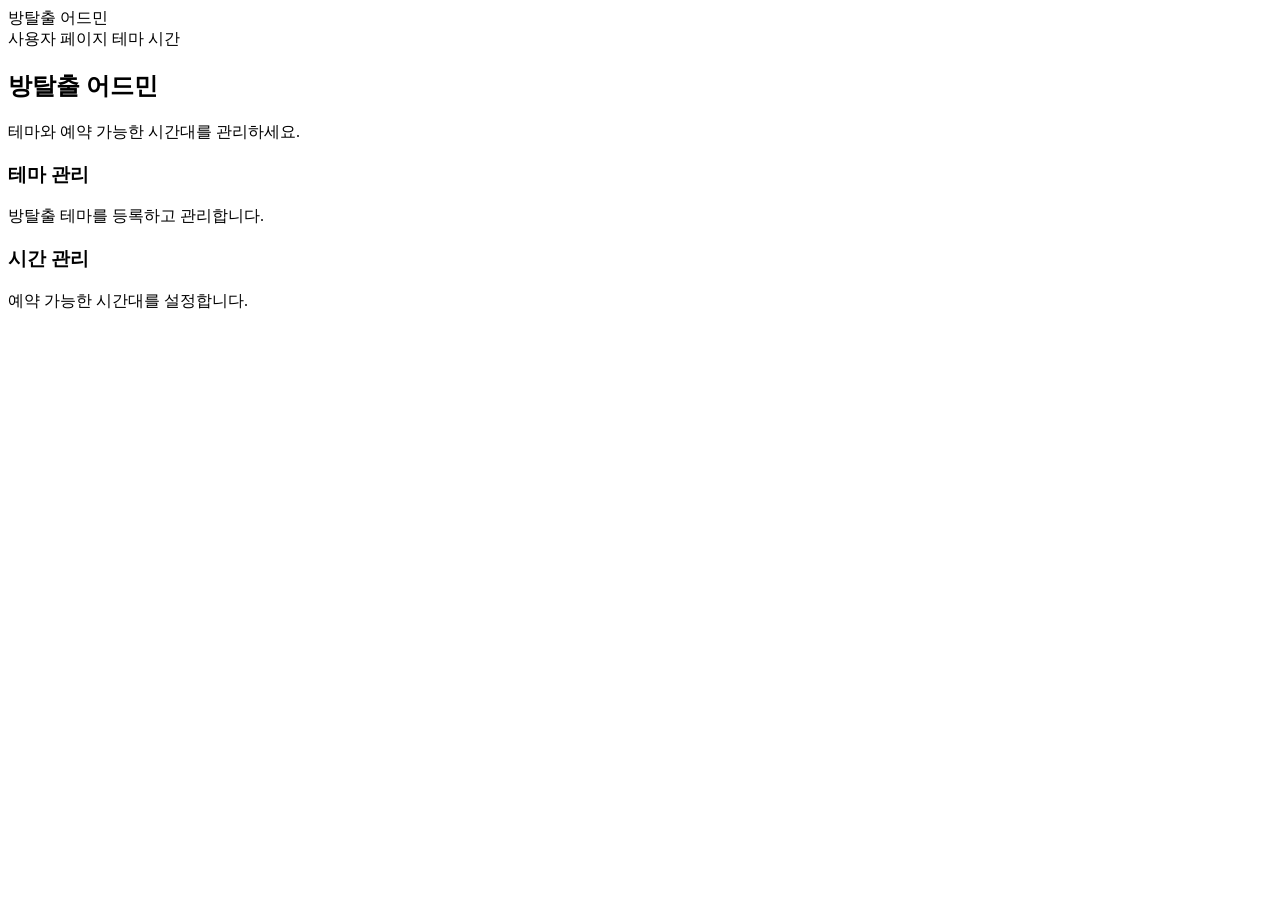
==== src/main/resources/templates/admin/index.html @ 6e0b77c4 "feat : 기존 프로젝트 마이그레이션" ====
<!DOCTYPE html>
<html lang="ko" xmlns:th="http://www.thymeleaf.org">
<head>
    <meta charset="UTF-8">
    <meta name="viewport" content="width=device-width, initial-scale=1.0">
    <title>방탈출 어드민</title>
    <link rel="stylesheet" th:href="@{/css/style.css}">
</head>
<body>
<header class="topbar">
    <a class="brand" th:href="@{/admin}">방탈출 어드민</a>
    <nav class="nav">
        <a th:href="@{/}">사용자 페이지</a>
        <a th:href="@{/admin/theme}">테마</a>
        <a th:href="@{/admin/time}">시간</a>
    </nav>
</header>

<main class="container">
    <section class="hero">
        <h1>방탈출 어드민</h1>
        <p>테마와 예약 가능한 시간대를 관리하세요.</p>
        <div class="hero-grid">
            <a class="hero-card" th:href="@{/admin/theme}">
                <h3>테마 관리</h3>
                <p>방탈출 테마를 등록하고 관리합니다.</p>
            </a>
            <a class="hero-card" th:href="@{/admin/time}">
                <h3>시간 관리</h3>
                <p>예약 가능한 시간대를 설정합니다.</p>
            </a>
        </div>
    </section>
</main>
</body>
</html>
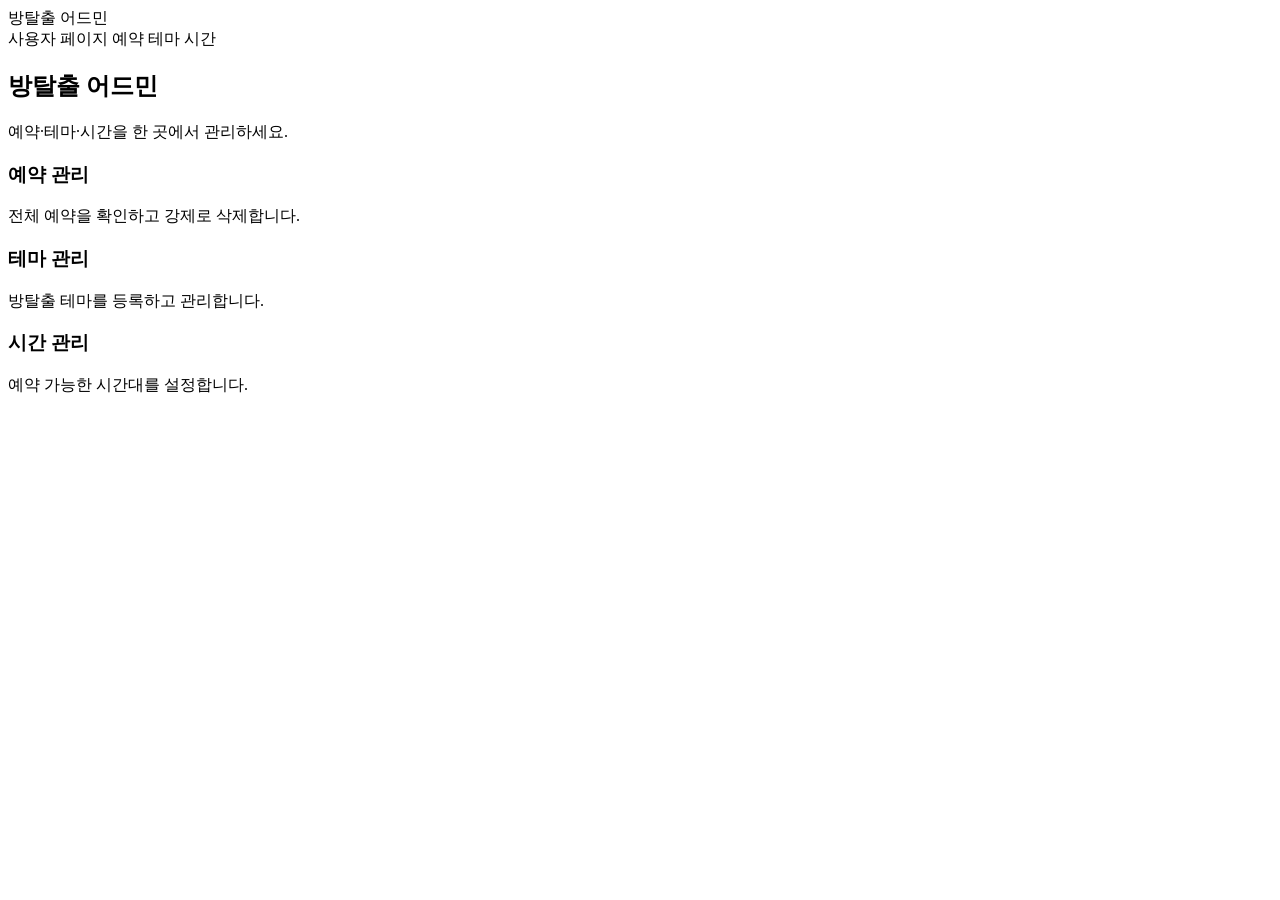
==== commit 6e8fd1e5: "feat: 권한 없음 안내·본인 예약 추가 모달·테스트 포트 분리 - 어드민 화면(비-관리자) 접근 시 화이트라벨 대신 /?error=admin_only로 보내고 common.js" ====
--- a/src/main/resources/templates/admin/index.html
+++ b/src/main/resources/templates/admin/index.html
@@ -11,16 +11,22 @@
     <a class="brand" th:href="@{/admin}">방탈출 어드민</a>
     <nav class="nav">
         <a th:href="@{/}">사용자 페이지</a>
+        <a th:href="@{/admin/reservation}">예약</a>
         <a th:href="@{/admin/theme}">테마</a>
         <a th:href="@{/admin/time}">시간</a>
     </nav>
+    <div class="nav-auth" id="nav-auth"></div>
 </header>
 
 <main class="container">
     <section class="hero">
         <h1>방탈출 어드민</h1>
-        <p>테마와 예약 가능한 시간대를 관리하세요.</p>
+        <p>예약·테마·시간을 한 곳에서 관리하세요.</p>
         <div class="hero-grid">
+            <a class="hero-card" th:href="@{/admin/reservation}">
+                <h3>예약 관리</h3>
+                <p>전체 예약을 확인하고 강제로 삭제합니다.</p>
+            </a>
             <a class="hero-card" th:href="@{/admin/theme}">
                 <h3>테마 관리</h3>
                 <p>방탈출 테마를 등록하고 관리합니다.</p>
@@ -32,5 +38,6 @@
         </div>
     </section>
 </main>
+<script th:src="@{/js/common.js}"></script>
 </body>
 </html>
